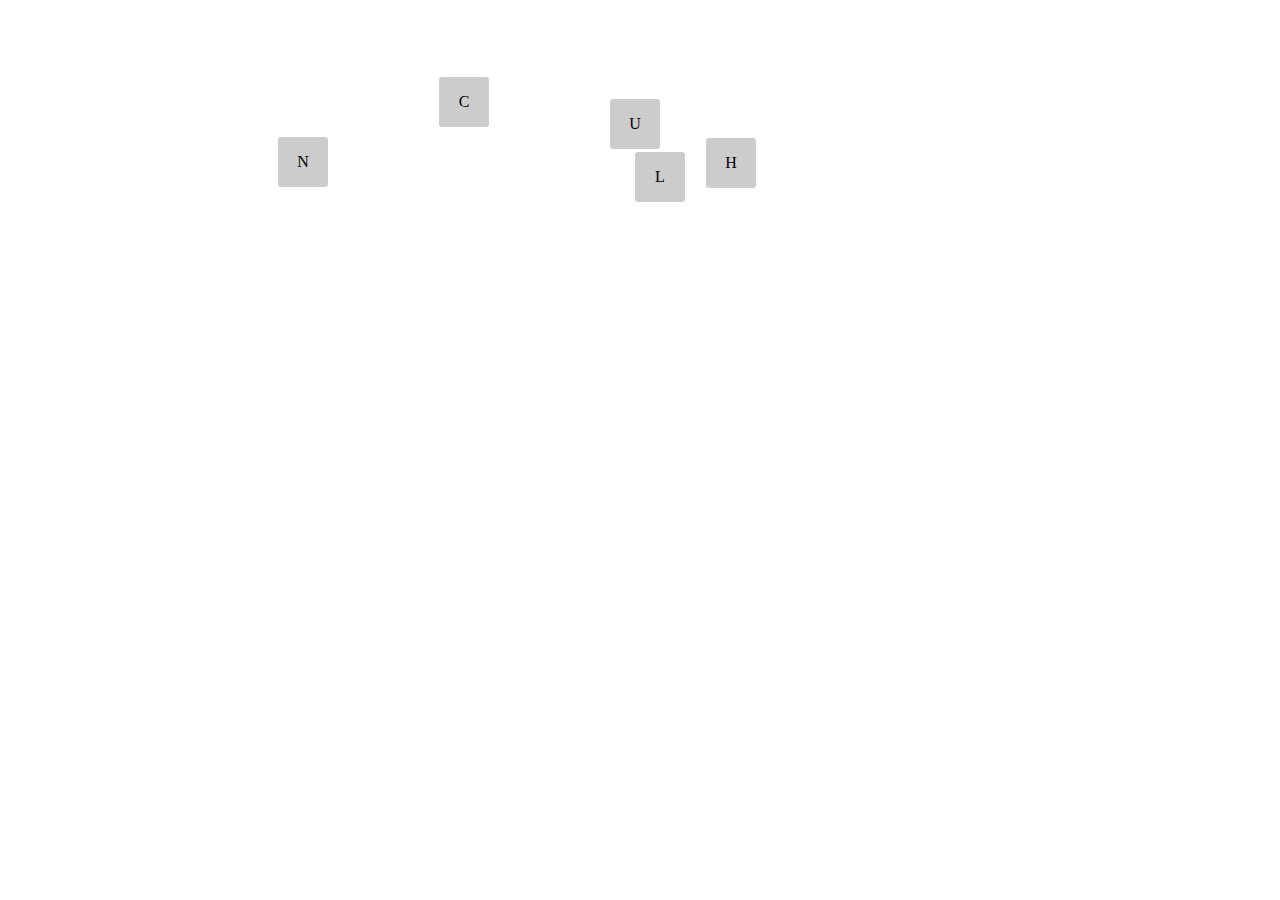
==== code/code.html @ 878810b7 "asd" ====
<!DOCTYPE html>
<html lang="en">
<head>
	<meta charset="UTF-8">
	<title>打字游戏</title>
	<script src="code.js"></script>
	<script src="../function.js"></script>
	<script src="index.js"></script>
</head>
<style>
	*{
		margin: 0;
		padding: 0;
	}
</style>
<body>
	
</body>
</html>
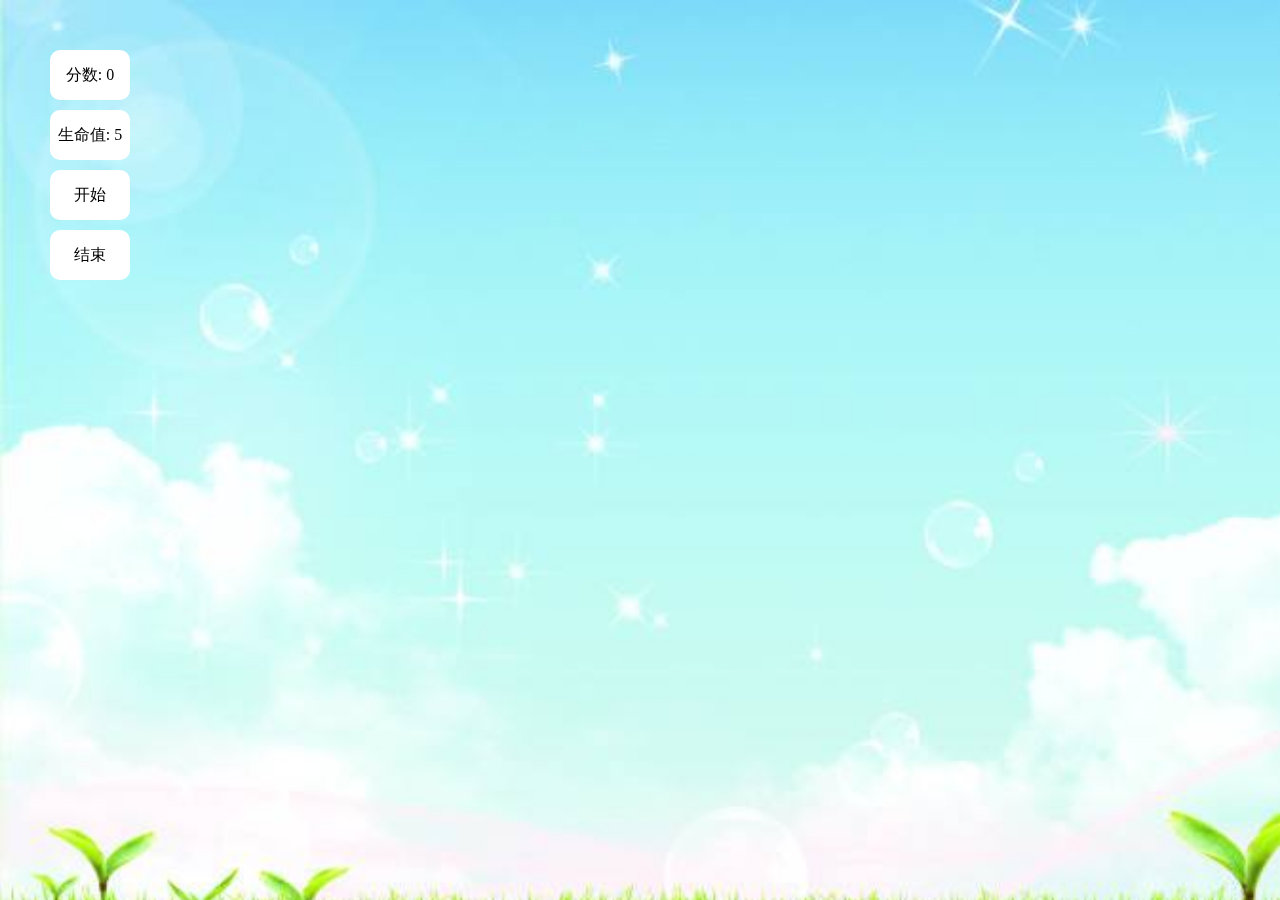
==== commit fa934d88: "addtwo" ====
--- a/code/code.html
+++ b/code/code.html
@@ -12,8 +12,32 @@
 		margin: 0;
 		padding: 0;
 	}
+    body{
+        background-image: url('img/timg (1).jpg');
+        background-repeat: no-repeat;
+        background-size: 100%;
+    }
+    .box{
+        position: fixed;
+        top: 50px;
+        left: 50px;
+    }
+    .box div{
+        width: 80px;
+        height: 50px;
+        text-align: center;
+        line-height: 50px;
+        border-radius: 10px;
+        background-color: #fff;
+        margin-bottom: 10px;
+    }
 </style>
 <body>
-	
+	<div class="box">
+		<div>分数: <span>0</span></div>
+		<div>生命值: <span>5</span></div>
+        <div class="start1">开始</div>
+        <div class="over">结束</div>
+	</div>
 </body>
 </html>
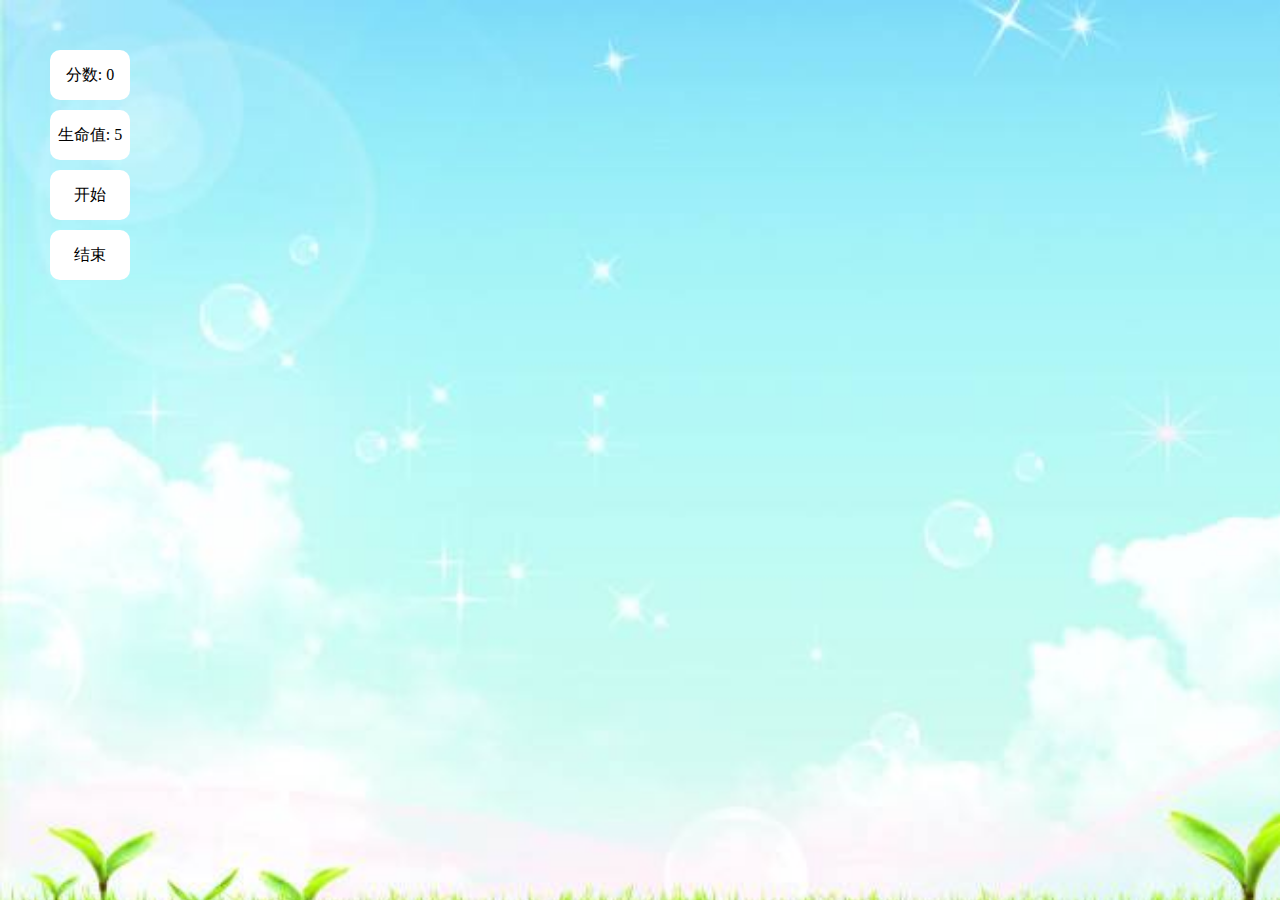
==== commit d4e25c3c: "addthree" ====
--- a/code/code.html
+++ b/code/code.html
@@ -18,7 +18,7 @@
         background-size: 100%;
     }
     .box{
-        position: fixed;
+        position: absolute;
         top: 50px;
         left: 50px;
     }
